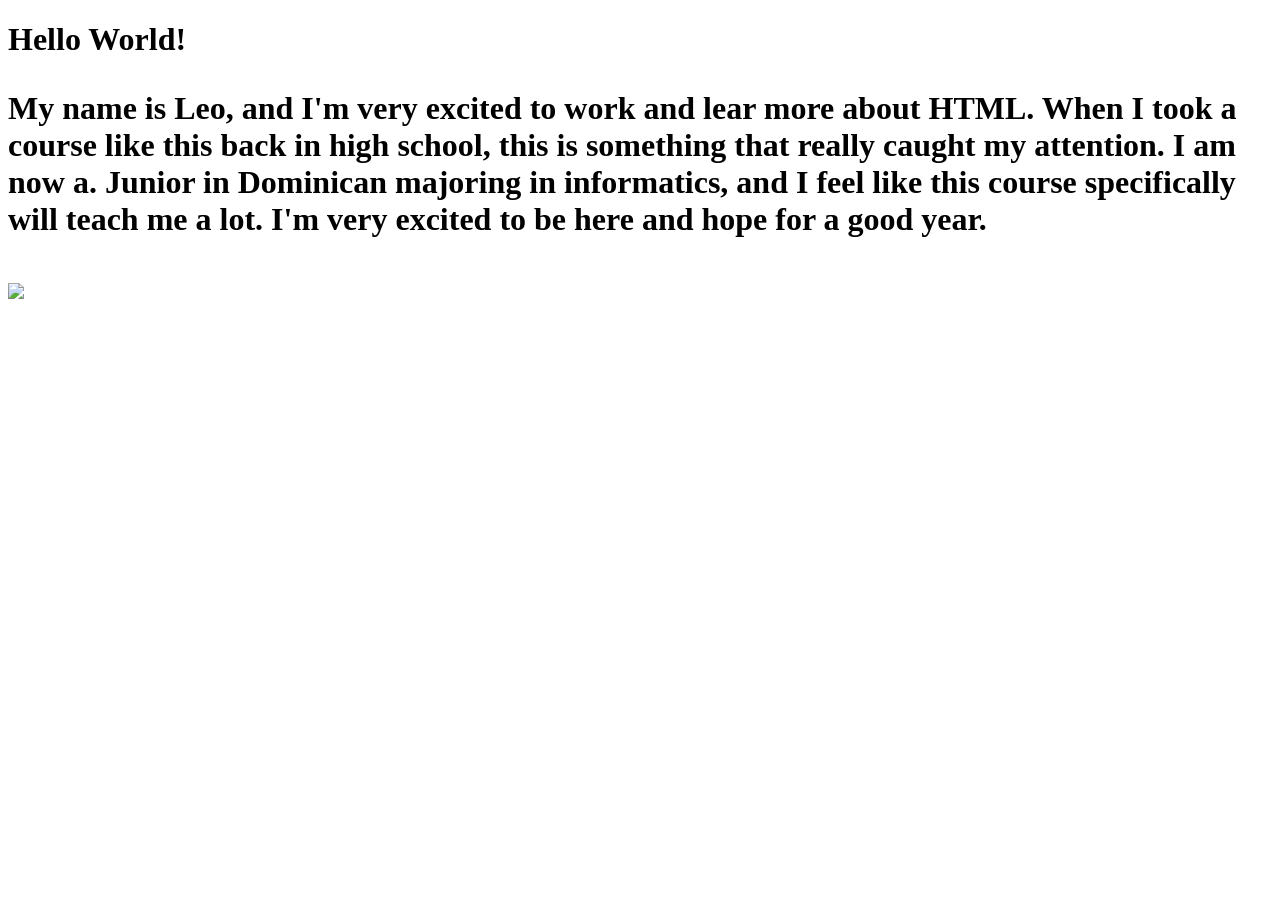
==== index.html @ 45fe3135 "Create index.html" ====
<!DOCTYPE html>
<h1> 
Hello World!
</h>
<p>
My name is Leo, and I'm very excited to work and lear more about HTML. When I took a course like this back in high school, this is something that really caught my attention. I am now a. Junior in Dominican majoring in informatics, and I feel like this course specifically will teach me a lot. I'm very excited to be here and hope for a good year. 
</p>
<img src= "https://www.dom.edu/sites/default/files/styles/teaser_16_x_9/public/images/hero/StudentsBlur.jpg?itok=eCZD8KKL" />
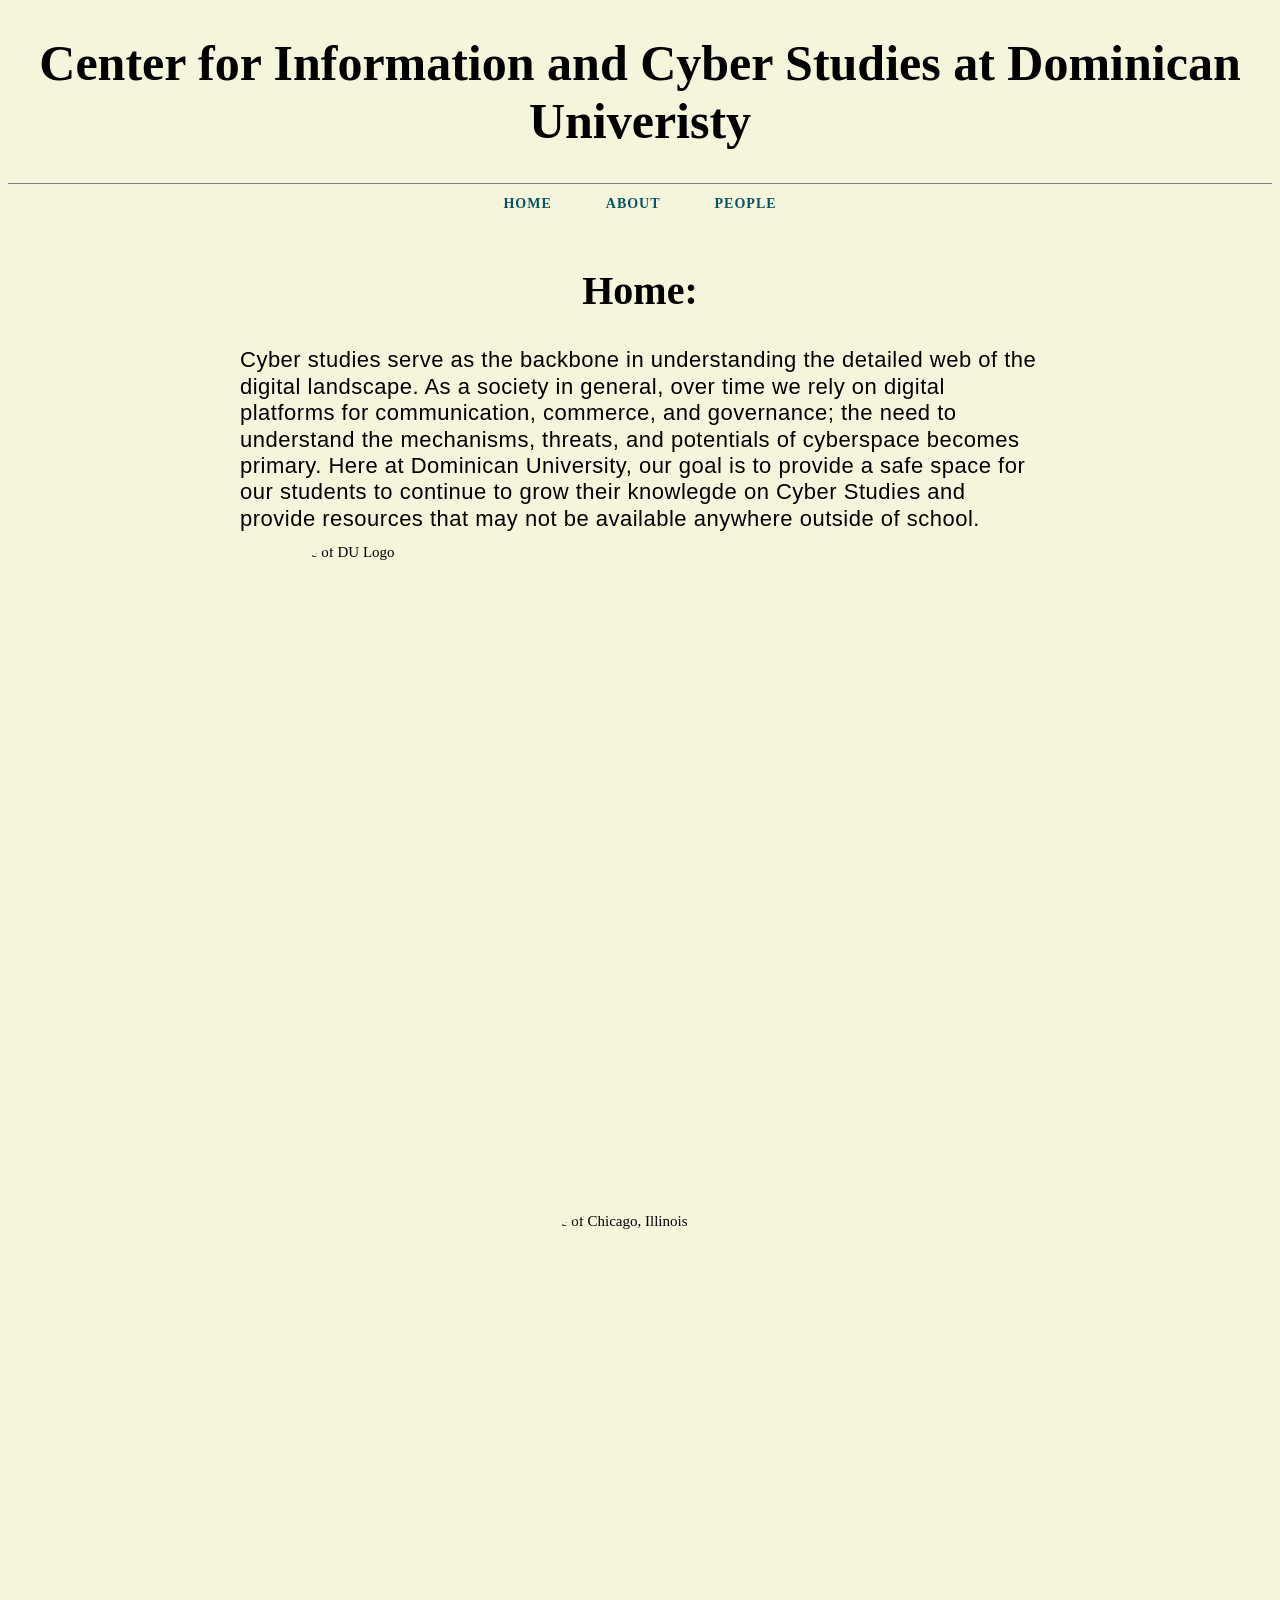
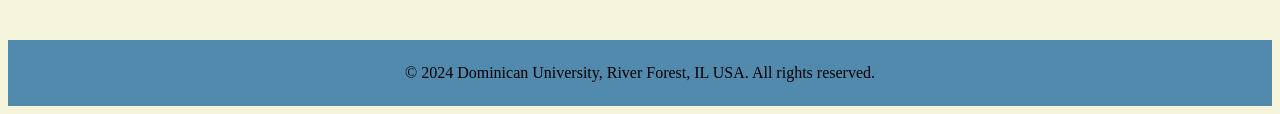
==== commit 10d0d9a3: "Update and rename Finalproject.html to index.html" ====
--- a/index.html
+++ b/index.html
@@ -1,9 +1,42 @@
 <!DOCTYPE html>
-<h1> 
-Hello World!
-</h>
-<p>
-My name is Leo, and I'm very excited to work and lear more about HTML. When I took a course like this back in high school, this is something that really caught my attention. I am now a. Junior in Dominican majoring in informatics, and I feel like this course specifically will teach me a lot. I'm very excited to be here and hope for a good year. 
-</p>
-<img src= "https://www.dom.edu/sites/default/files/styles/teaser_16_x_9/public/images/hero/StudentsBlur.jpg?itok=eCZD8KKL" />
+<html lang="en">
+  <head>
+    <title>  Center for Information and Cyber Studies </title>
+    <link rel="stylesheet"href="FinalStyles.css">
+    <meta name="viewport" content="width=device-width, initial-scale=1">
+  </head>
+  <body>
+    <header>
+      <h1 id="site-title"> Center for Information and Cyber Studies at Dominican Univeristy </h1>
+      <nav>
+        <ul>
+          <li><a href="index.html"> Home </a> </li>
+          <li><a href="about.html"> About </a> </li>
+          <li><a href="people.html"> People </a> </li>
+        </ul>
+      </nav>
+    </header>
+    <article>
+      <h1 id="article-title"> Home:  </h1>
+<p id="home-p1">
+Cyber studies serve as the backbone in understanding the detailed web of the digital landscape.
+As a society in general, over time we rely on digital platforms for communication, commerce,
+and governance; the need to understand the mechanisms, threats, and potentials of cyberspace becomes primary.
+Here at Dominican University, our goal is to provide a safe space for our students to continue to grow their
+knowlegde on Cyber Studies and provide resources that may not be available anywhere outside of school.
 
+ </p>
+      <figure class="main-image">
+<img alt="Picture of DU Logo" src= "Pic.jpg" width="800" height="900"/>
+</figure>
+    </article>
+
+    <figure class="footer-image">
+    <img alt="Picture of Chicago, Illinois" src= "https://www.connectinglink.com/storage/DomU_logo.jpg" width="300" height="400" />
+  </figure>
+
+    <footer>
+        <p> © 2024 Dominican University, River Forest, IL USA. All rights reserved.</p>
+    </footer>
+  </body>
+</html>
--- a/FinalStyles.css
+++ b/FinalStyles.css
@@ -0,0 +1,196 @@
+body {
+  background-color:  beige;
+}
+
+h1#site-title {
+  color: black;
+  font-family: serif;
+  font-size: 50px;
+  text-align: center;
+}
+h1#article-title {
+  color: black;
+  font-family: serif;
+  font-size: 40px;
+  text-align: center;
+
+}
+h1#about-title {
+  color: black;
+  font-family: serif;
+  font-size: 40px;
+  text-align: left;
+
+}
+h2#about-title2 {
+  color: black;
+  font-family: serif;
+  font-size: 40px;
+  text-align: left;
+
+}
+
+h3#about-title3 {
+  color: black;
+  font-family: serif;
+  font-size: 40px;
+  text-align: left;
+
+}
+
+p#home-p1 {
+  color: black;
+  font-family: arial;
+  font-size: 22px;
+  line-height: 1.2;
+  letter-spacing: .5px;
+
+  font-size: 22px; /* Adjust the font size as needed */
+            line-height: 1.2; /* Adjust the line height to improve readability */
+            margin: 0 auto; /* Center the paragraph horizontally */
+            max-width: 800px; /* Limit the width of the paragraph for readability */
+}
+
+p#about-p1 {
+  color: black;
+  font-family: arial;
+  font-size: 18px;
+  line-height: 1.2;
+  letter-spacing: .5px;
+  text-align: left;
+
+
+}
+
+p#about-p2 {
+  text-align: left;
+  color: green;
+  font-family: arial;
+  font-size: 18px;
+  line-height: 1.2;
+  letter-spacing: .5px;
+}
+
+ul {
+            list-style-type: circle;; /* Change the bullet point style */
+            font-size: 18px;
+        }
+        li {
+            margin-bottom: 10px;
+        }
+p#about-p3 {
+  text-align: left;
+  color: black;
+  font-family: arial;
+  font-size: 18px;
+  line-height: 1.2;
+  letter-spacing: .5px;
+
+
+
+}
+img {
+  max-width: 50%;
+  border-radius: 100px;
+????
+
+}
+ figure{
+  font-family: serif;
+  font-size: 15px;
+}
+figure img {
+  max-width: 100%;
+  height: auto;
+  margin-bottom: auto;
+  align-items: center;
+  justify-content: center;
+}
+
+figure.main-image {
+
+  max-width: 100;
+  height: auto;
+  background: : #8CE38C;
+
+  margin-right: 2px;
+  margin-bottom: 32;
+  margin-top: auto;
+  padding: 12px;
+  color: black;
+
+  display: flex;
+  justify-content: center;
+  align-items: center;
+  height: 70vh;
+
+
+
+}
+figure.second-image {
+
+  max-width: 100;
+  height: auto;
+  background: : #8CE38C;
+
+  margin-right: 2px;
+  margin-bottom: 32;
+  margin-top: auto;
+  padding: 12px;
+  color: black;
+
+
+
+}
+nav ul {
+  list-style: none;
+  padding-left: 0;
+  border-top: 1px solid Grey;
+}
+  @media all and (min-width: 400px) {
+    nav ul {
+      display: flex;
+      justify-content: center;
+      gap: 30px;
+
+    }
+  }
+nav ul li {
+
+}
+nav ul li a {
+  color: #035562;
+  text-decoration: none;
+  padding: 12px;
+  display: block;
+  text-transform: uppercase;
+  font-size: 14px;
+  font-weight: bold;
+  letter-spacing: 1px;
+}
+nav ul li a: hover {
+  border-bottom: 3px solid black;
+  padding-bottom: 9px;
+}
+
+figure.footer-image {
+  max-width: 100;
+  height: auto;
+  background: : #8CE38C;
+
+  margin-right: 2px;
+  margin-bottom: 32;
+  margin-top: auto;
+  padding: 12px;
+  color: black;
+
+  display: flex;
+  justify-content: center;
+  align-items: center;
+
+}
+footer {
+    background-color: #528AAE;
+    padding: .5em;
+    text-align: center;
+}
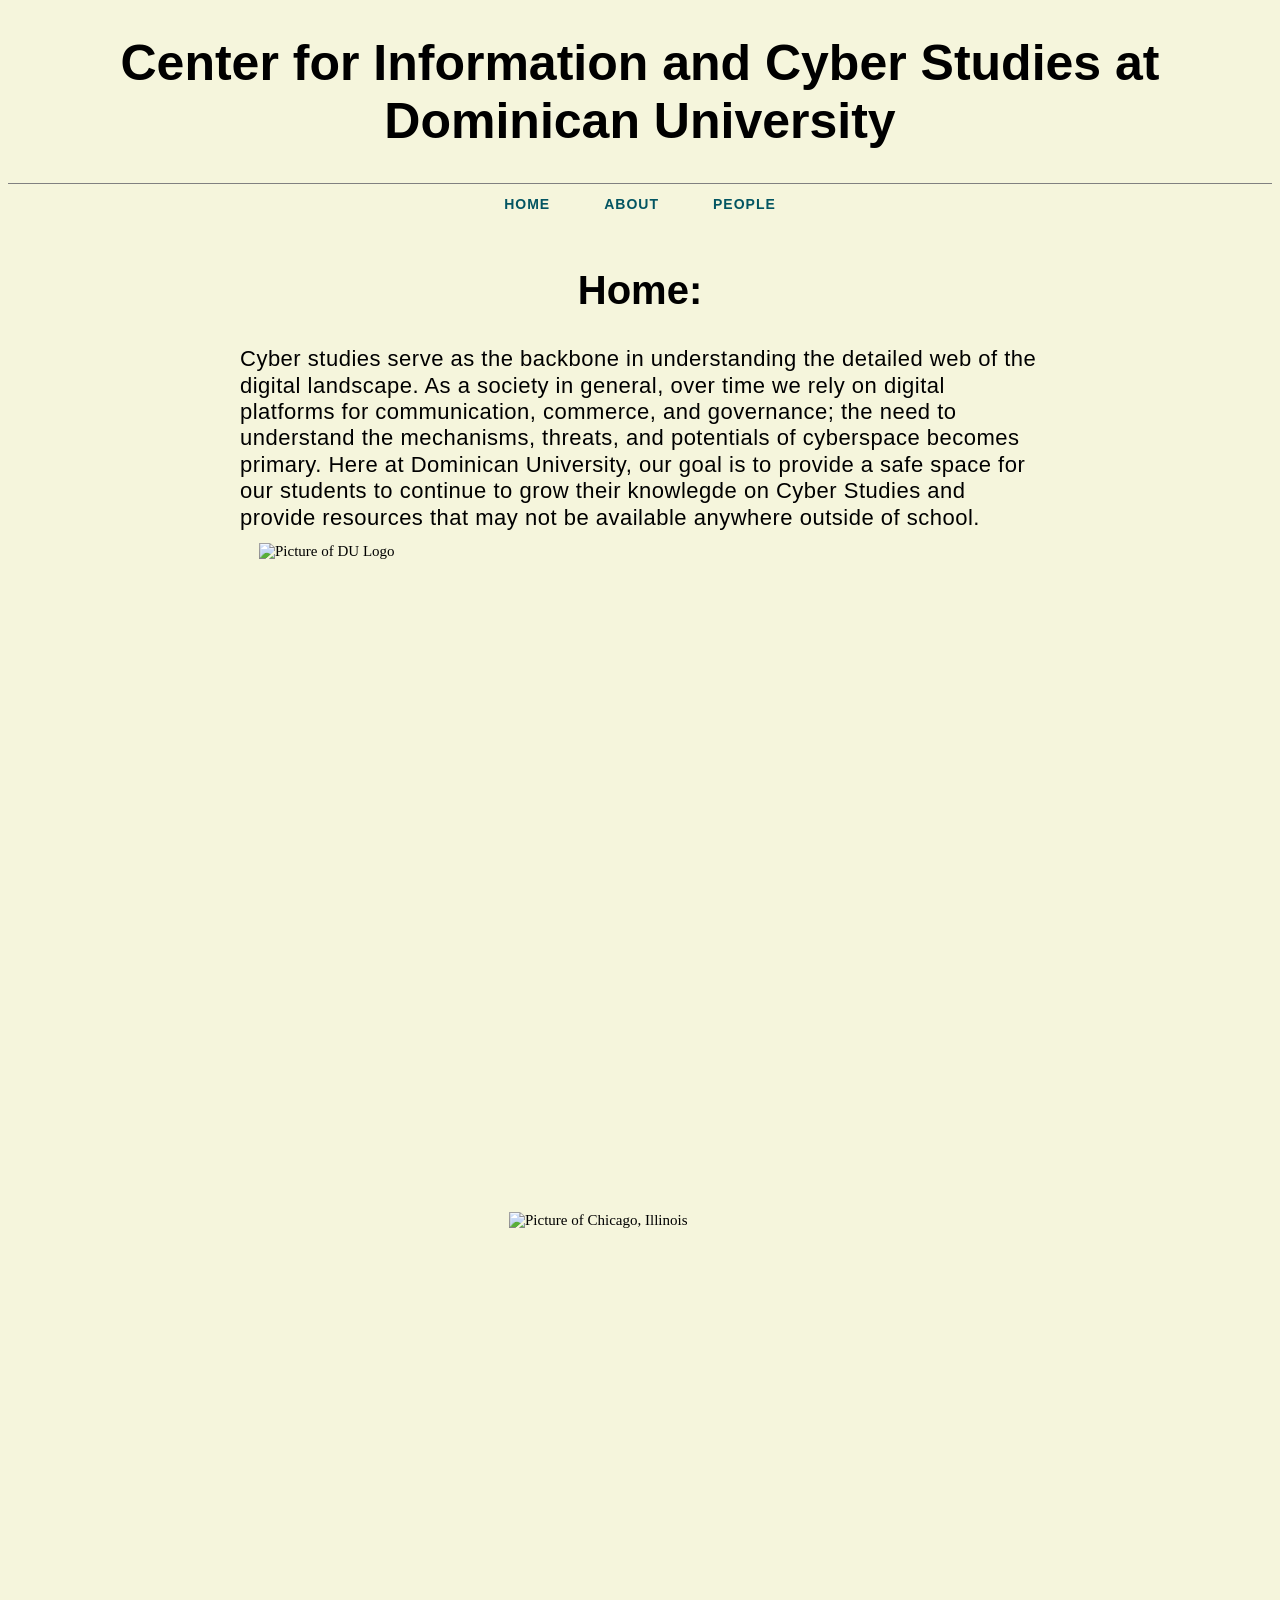
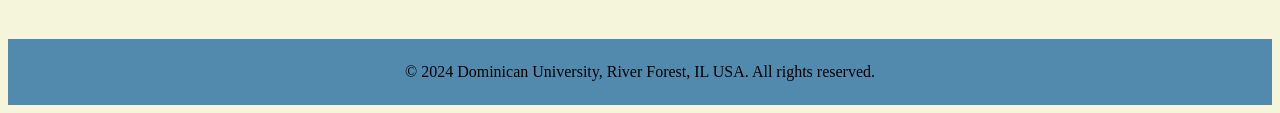
==== commit 742a4f54: "Update index.html" ====
--- a/index.html
+++ b/index.html
@@ -7,7 +7,7 @@
   </head>
   <body>
     <header>
-      <h1 id="site-title"> Center for Information and Cyber Studies at Dominican Univeristy </h1>
+      <h1 id="site-title"> Center for Information and Cyber Studies at Dominican University </h1>
       <nav>
         <ul>
           <li><a href="index.html"> Home </a> </li>
--- a/FinalStyles.css
+++ b/FinalStyles.css
@@ -4,27 +4,27 @@
 
 h1#site-title {
   color: black;
-  font-family: serif;
+  font-family: arial;
   font-size: 50px;
   text-align: center;
 }
 h1#article-title {
   color: black;
-  font-family: serif;
+  font-family: arial;
   font-size: 40px;
   text-align: center;
 
 }
 h1#about-title {
   color: black;
-  font-family: serif;
+  font-family: arial;
   font-size: 40px;
   text-align: left;
 
 }
 h2#about-title2 {
   color: black;
-  font-family: serif;
+  font-family: arial;
   font-size: 40px;
   text-align: left;
 
@@ -32,10 +32,17 @@
 
 h3#about-title3 {
   color: black;
-  font-family: serif;
-  font-size: 40px;
-  text-align: left;
-
+  font-family: arial;
+  font-size: 40px;
+  text-align: left;
+
+}
+
+h1#people-title {
+  color: black;
+  font-family: arial;
+  font-size: 40px;
+  text-align: center;
 }
 
 p#home-p1 {
@@ -54,7 +61,7 @@
 p#about-p1 {
   color: black;
   font-family: arial;
-  font-size: 18px;
+  font-size: 22px;
   line-height: 1.2;
   letter-spacing: .5px;
   text-align: left;
@@ -74,6 +81,10 @@
 ul {
             list-style-type: circle;; /* Change the bullet point style */
             font-size: 18px;
+            font-family: arial;
+            font-size: 18px;
+            line-height: 1.2;
+            letter-spacing: .5px;
         }
         li {
             margin-bottom: 10px;
@@ -91,7 +102,7 @@
 }
 img {
   max-width: 50%;
-  border-radius: 100px;
+
 ????
 
 }
@@ -127,6 +138,40 @@
 
 
 }
+figure.main-image2 {
+
+  max-width: 100;
+  height: auto;
+  background: : #8CE38C;
+
+  margin-right: 2px;
+  margin-bottom: 32;
+  margin-top: auto;
+  padding: 12px;
+  color: black;
+
+  display: flex;
+  justify-content: center;
+  align-items: center;
+  height: 70vh;
+}
+
+.image-container {
+       text-align: center;
+   }
+   .image-container figure {
+       display: inline-block;
+       margin: 0 10px; /* Adjust margin as needed */
+       text-align: center;
+   }
+   .image-container img {
+       max-width: 300px; /* Adjust maximum width as needed */
+       max-height: 400px; /* Adjust maximum height as needed */
+   }
+   .caption {
+       font-size: 14px;
+       margin-top: 5px;
+   }
 figure.second-image {
 
   max-width: 100;
@@ -138,10 +183,31 @@
   margin-top: auto;
   padding: 12px;
   color: black;
-
-
-
-}
+}
+
+.image-text {
+  display: block; /* Display as block to move it below the image */
+        font-size: 14px; /* Font size for the text under images */
+        color: #666; /* Text color for the text under images */
+        margin-top: 5px; /* Add margin to create space between image and text */
+        text-align: center; /* Center align the text */
+    }
+
+    .contact-container {
+        text-align: center;
+    }
+    .contact-info {
+        margin-bottom: 20px;
+    }
+    .email-placeholder {
+        border: 1px solid #ccc;
+        padding: 10px 20px;
+        font-size: 14px;
+        border-radius: 5px;
+        width: 250px;
+        max-width: 100%;
+        box-sizing: border-box;
+    }
 nav ul {
   list-style: none;
   padding-left: 0;
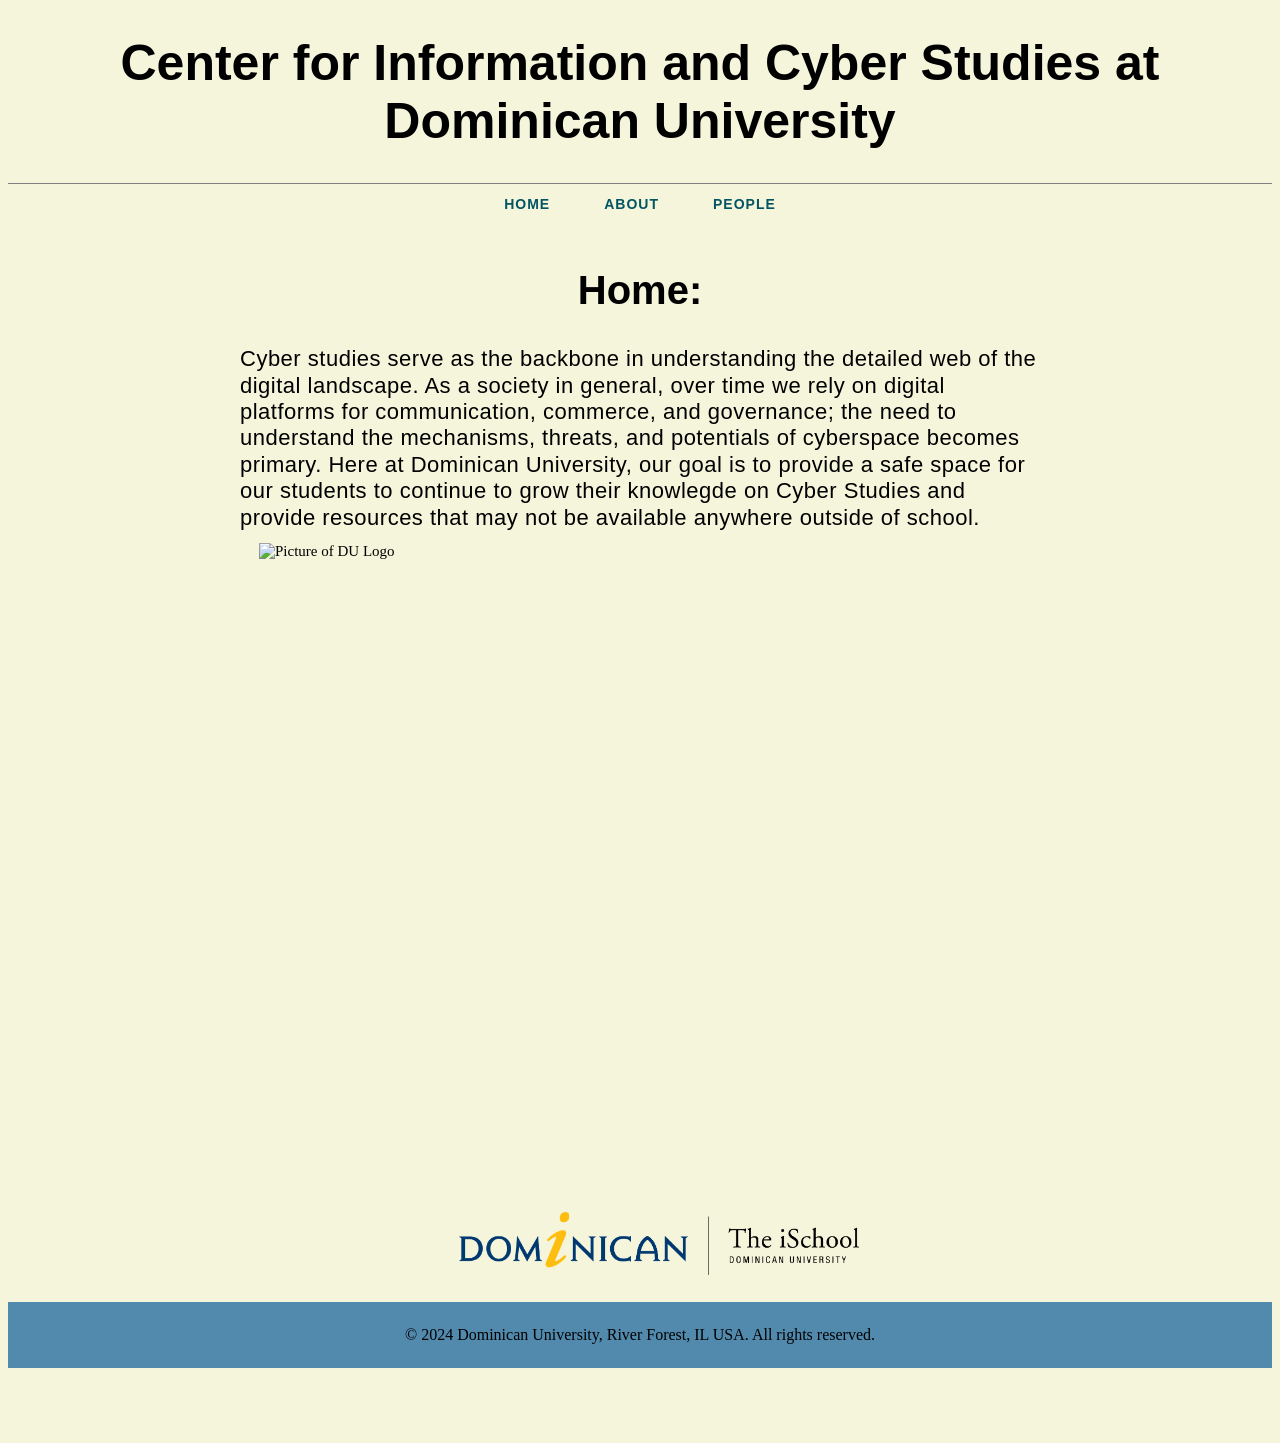
==== commit 62775e31: "Update index.html" ====
--- a/index.html
+++ b/index.html
@@ -32,7 +32,7 @@
     </article>
 
     <figure class="footer-image">
-    <img alt="Picture of Chicago, Illinois" src= "https://www.connectinglink.com/storage/DomU_logo.jpg" width="300" height="400" />
+   <img alt="Picture of Chicago, Illinois" src= "dulogo.png" width="400" height="250" />
   </figure>
 
     <footer>
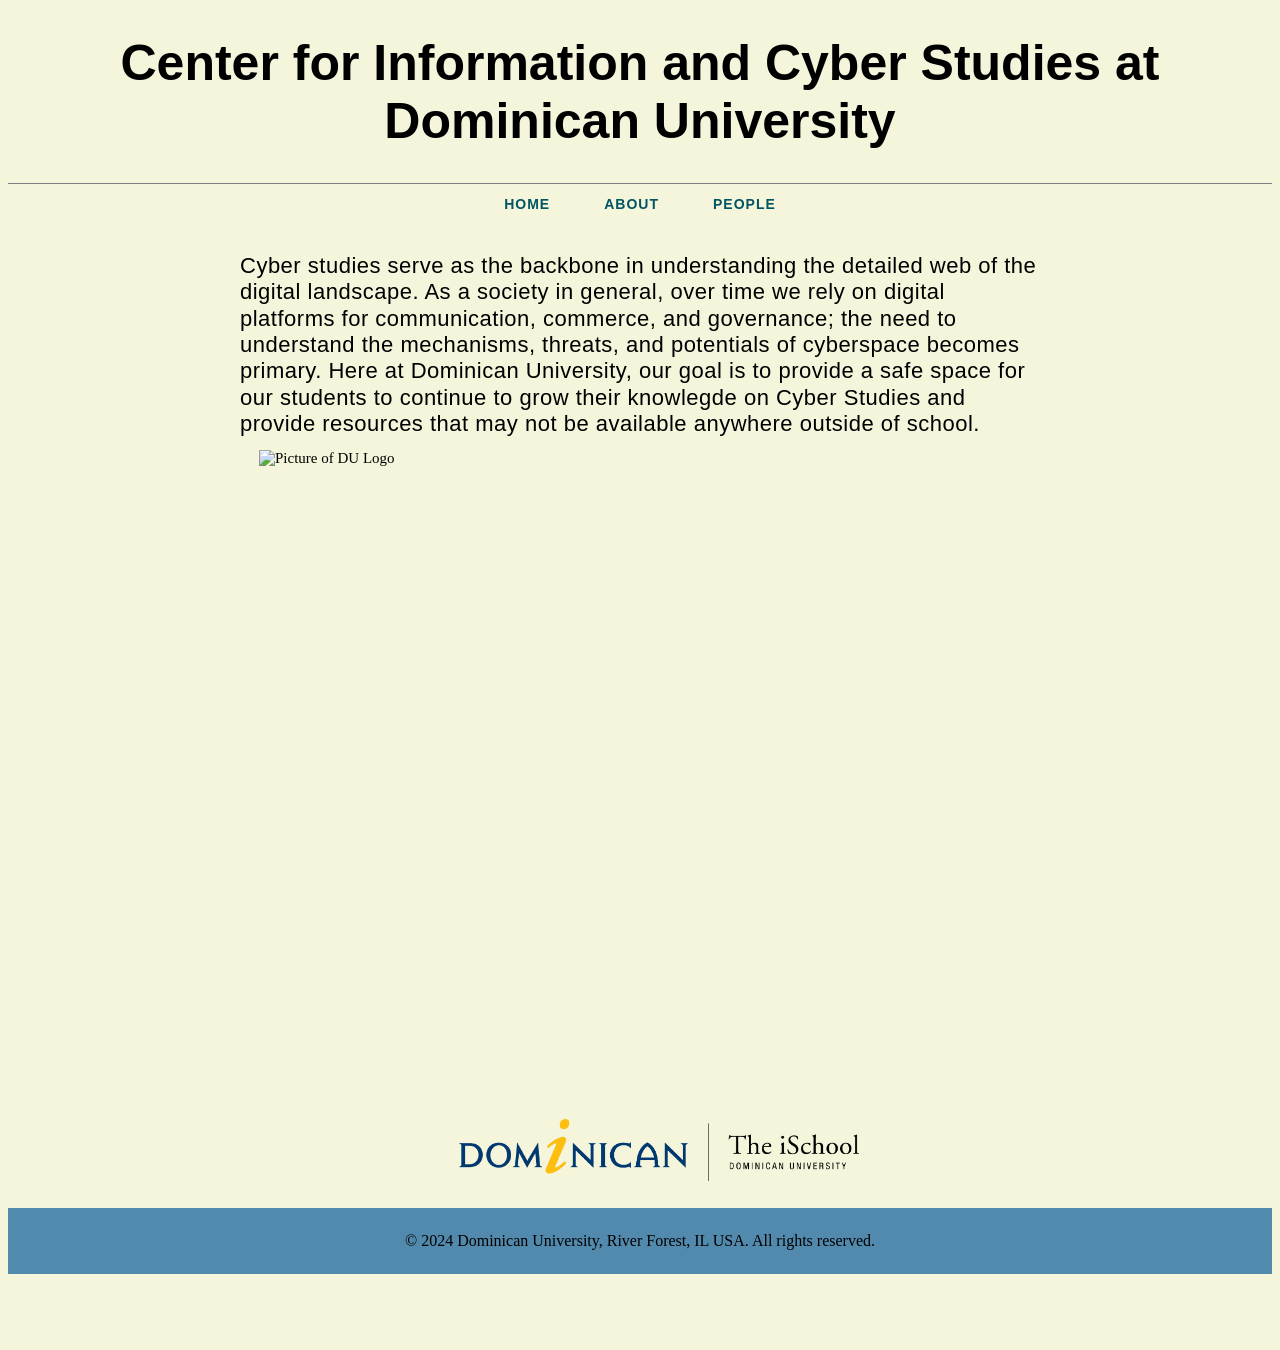
==== commit ed825747: "Update index.html" ====
--- a/index.html
+++ b/index.html
@@ -17,7 +17,6 @@
       </nav>
     </header>
     <article>
-      <h1 id="article-title"> Home:  </h1>
 <p id="home-p1">
 Cyber studies serve as the backbone in understanding the detailed web of the digital landscape.
 As a society in general, over time we rely on digital platforms for communication, commerce,
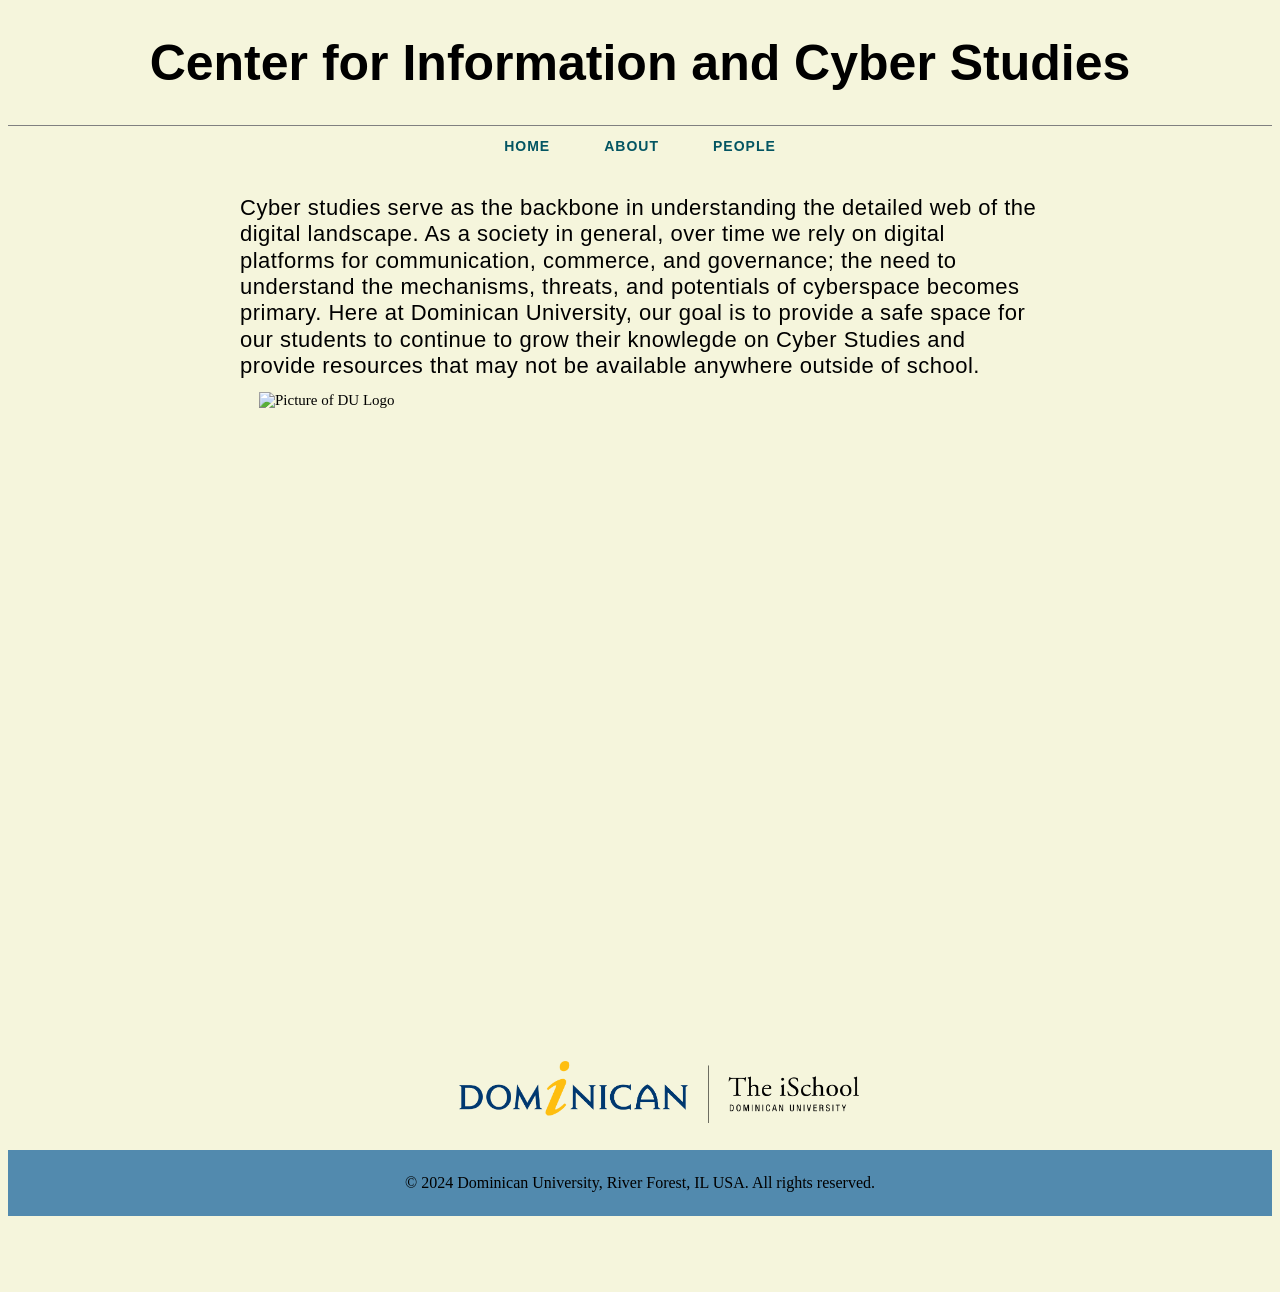
==== commit 76931694: "Update index.html" ====
--- a/index.html
+++ b/index.html
@@ -7,7 +7,7 @@
   </head>
   <body>
     <header>
-      <h1 id="site-title"> Center for Information and Cyber Studies at Dominican University </h1>
+      <h1 id="site-title"> Center for Information and Cyber Studies </h1>
       <nav>
         <ul>
           <li><a href="index.html"> Home </a> </li>
